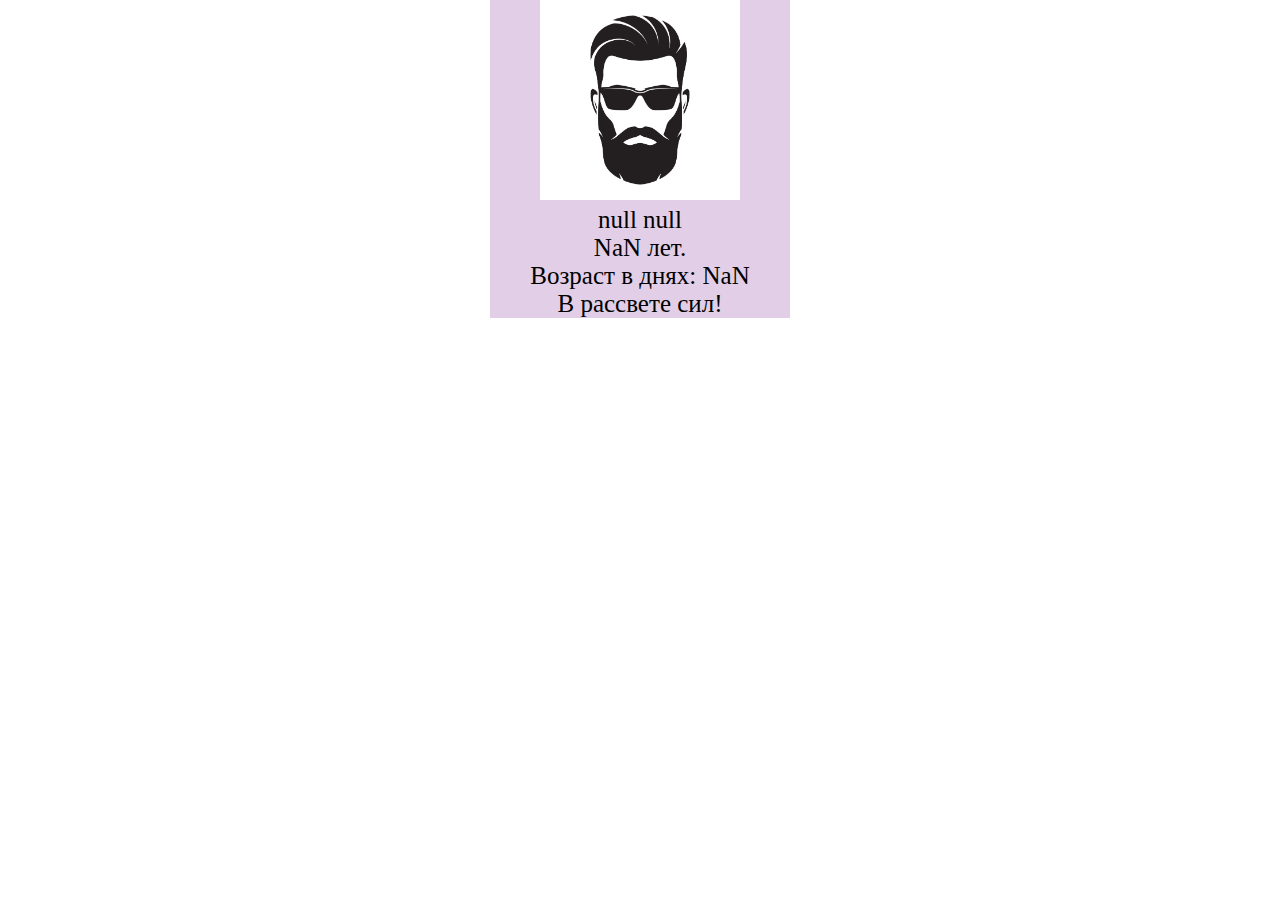
==== Java-dz/index.html @ 5b1b6f9b "20.10-1" ====
<!DOCTYPE html>
<html lang="ru">

<head>
    <meta charset="UTF-8">
    <meta name="viewport" content="width=device-width, initial-scale=1.0">
    <meta http-equiv="X-UA-Compatible" content="ie=edge">
    <meta name="description" content="The work of Fomenko Dmitry" />
    <link rel="stylesheet" type="text/css" href="./css/style.css" />
    <link rel="shortcut icon" href="./Image/favicon.ico" />
    <script src="./js/js.js"></script>
    <title>FIVE STARS</title>
</head>

<body>
    <div id="container">
    <span id="logotype"></span>
    <span id="fullname"></span>
    <span id="surname"></span>
    <span id="years"></span>
    <span id="days"></span>
    <span id="old"></span>
</div>
</body>

</html>
---- Java-dz/css/style.css ----
body {
    width: 300px;
    margin: 0 auto;
    text-align: center;
    font-size: 25px;
}

span {
    display: block;
}

img.logotype {
    width: 200px;
}

.purple {
    background-color: rgb(226, 207, 231);
}

.gray {
    background-color: rgb(130, 131, 131);
}

@media only screen and (min-width: 100px) and (max-width: 800px) {
    body {
        width: 100vw;
    }
    div {
        height: 100vh;
    }
    #old {
        position: fixed;
        bottom: 30px;
        left: 0px;
        right: 0px;
    }
}
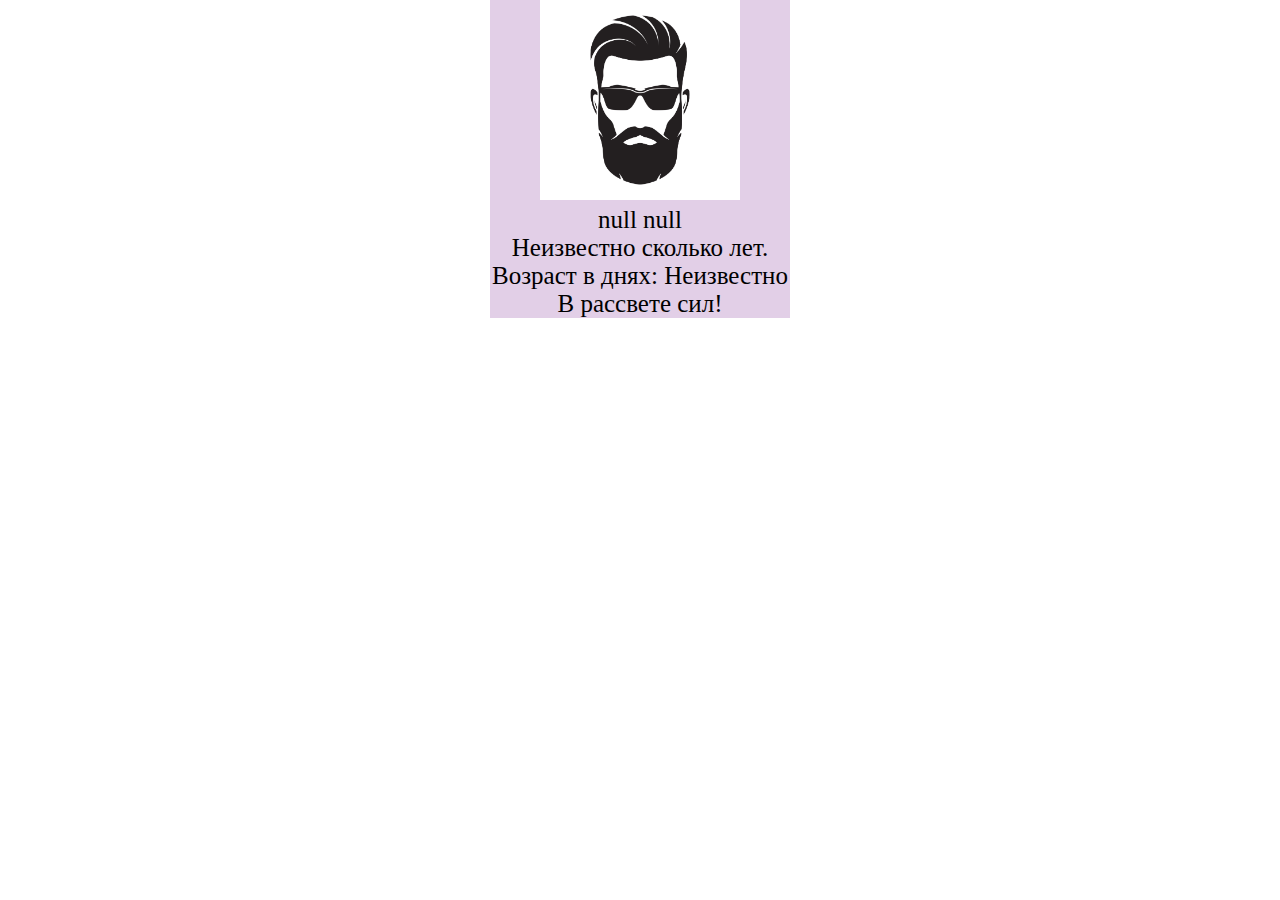
==== commit e12b7ce0: "20.10-1" ====
--- a/Java-dz/index.html
+++ b/Java-dz/index.html
@@ -9,7 +9,7 @@
     <link rel="stylesheet" type="text/css" href="./css/style.css" />
     <link rel="shortcut icon" href="./Image/favicon.ico" />
     <script src="./js/js.js"></script>
-    <title>FIVE STARS</title>
+    <title>Пару вопросов!</title>
 </head>
 
 <body>
